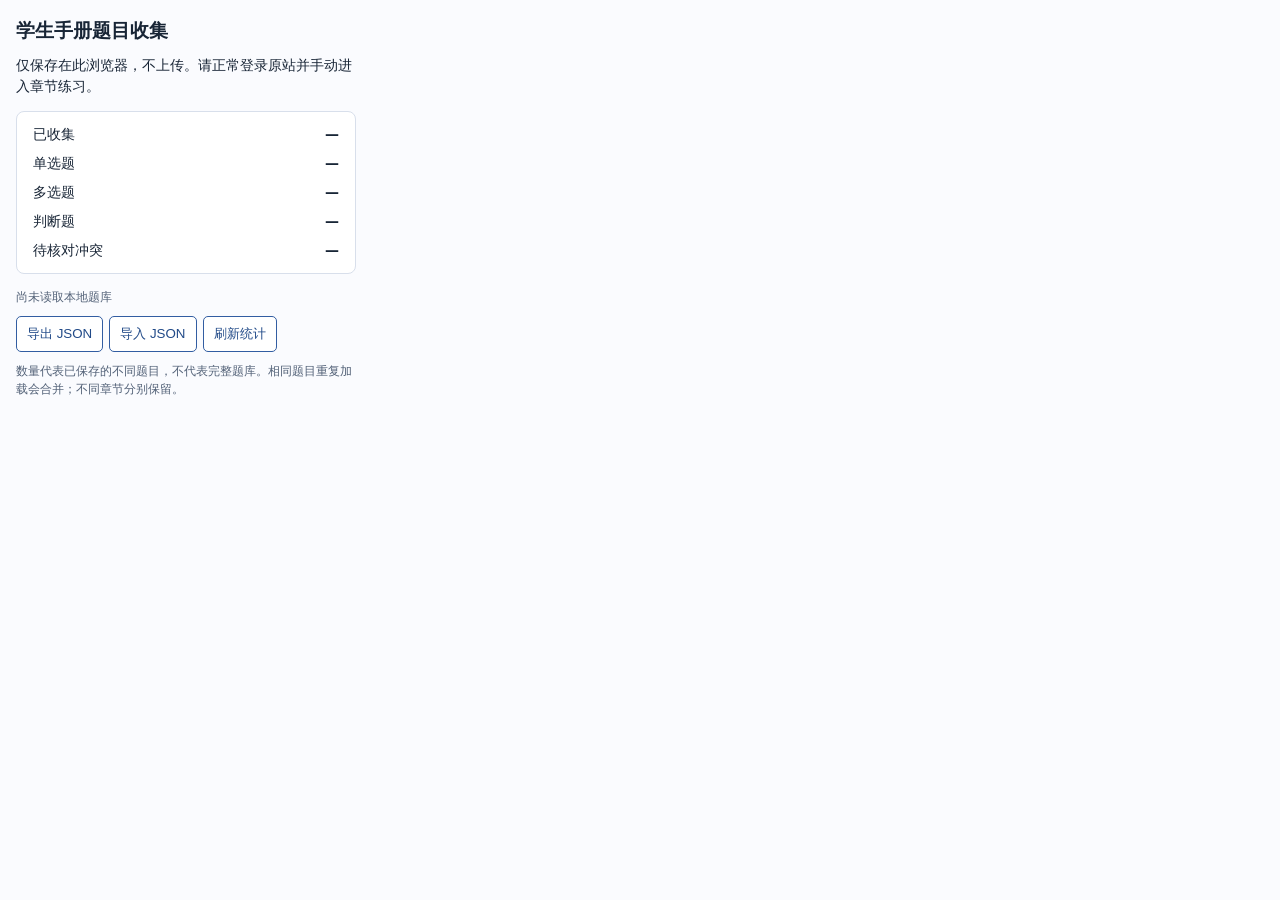
==== extension/popup.html @ c3acde2d "Add passive MV3 handbook question collector with local JSON import and export" ====
<!doctype html>
<html lang="zh-CN">
<head><meta charset="UTF-8"><meta name="viewport" content="width=device-width,initial-scale=1"><title>题库收集器</title><link rel="stylesheet" href="popup.css"></head>
<body>
  <h1>学生手册题目收集</h1>
  <p>仅保存在此浏览器，不上传。请正常登录原站并手动进入章节练习。</p>
  <dl>
    <div><dt>已收集</dt><dd id="total">—</dd></div>
    <div><dt>单选题</dt><dd id="one_choice">—</dd></div>
    <div><dt>多选题</dt><dd id="multi_choice">—</dd></div>
    <div><dt>判断题</dt><dd id="judge">—</dd></div>
    <div><dt>待核对冲突</dt><dd id="conflicts">—</dd></div>
  </dl>
  <p id="saved">尚未读取本地题库</p>
  <p id="storage-error" role="alert"></p>
  <div class="actions"><button id="export" type="button">导出 JSON</button><button id="import" type="button">导入 JSON</button><button id="refresh" type="button">刷新统计</button></div>
  <input id="file" type="file" accept=".json,application/json" hidden>
  <p id="message" role="status" aria-live="polite"></p>
  <p class="note">数量代表已保存的不同题目，不代表完整题库。相同题目重复加载会合并；不同章节分别保留。</p>
  <script src="popup.js"></script>
</body></html>
---- extension/popup.css ----
body{font:14px/1.5 system-ui,sans-serif;width:340px;margin:16px;color:#182536;background:#fafbfe}h1{font-size:19px;margin:0 0 10px}p{margin:10px 0}dl{background:white;border:1px solid #d8dfeb;border-radius:8px;padding:8px 12px}dl div{display:flex;justify-content:space-between;padding:4px}dd{margin:0;font-weight:700;font-variant-numeric:tabular-nums}.actions{display:flex;gap:6px;flex-wrap:wrap}button{cursor:pointer;padding:8px 10px;border:1px solid #325da2;border-radius:5px;color:#214a88;background:white}button:disabled{cursor:wait;opacity:.5}.note,#saved{font-size:12px;color:#526177}#storage-error{color:#a62828}#message{white-space:pre-wrap;overflow-wrap:anywhere}
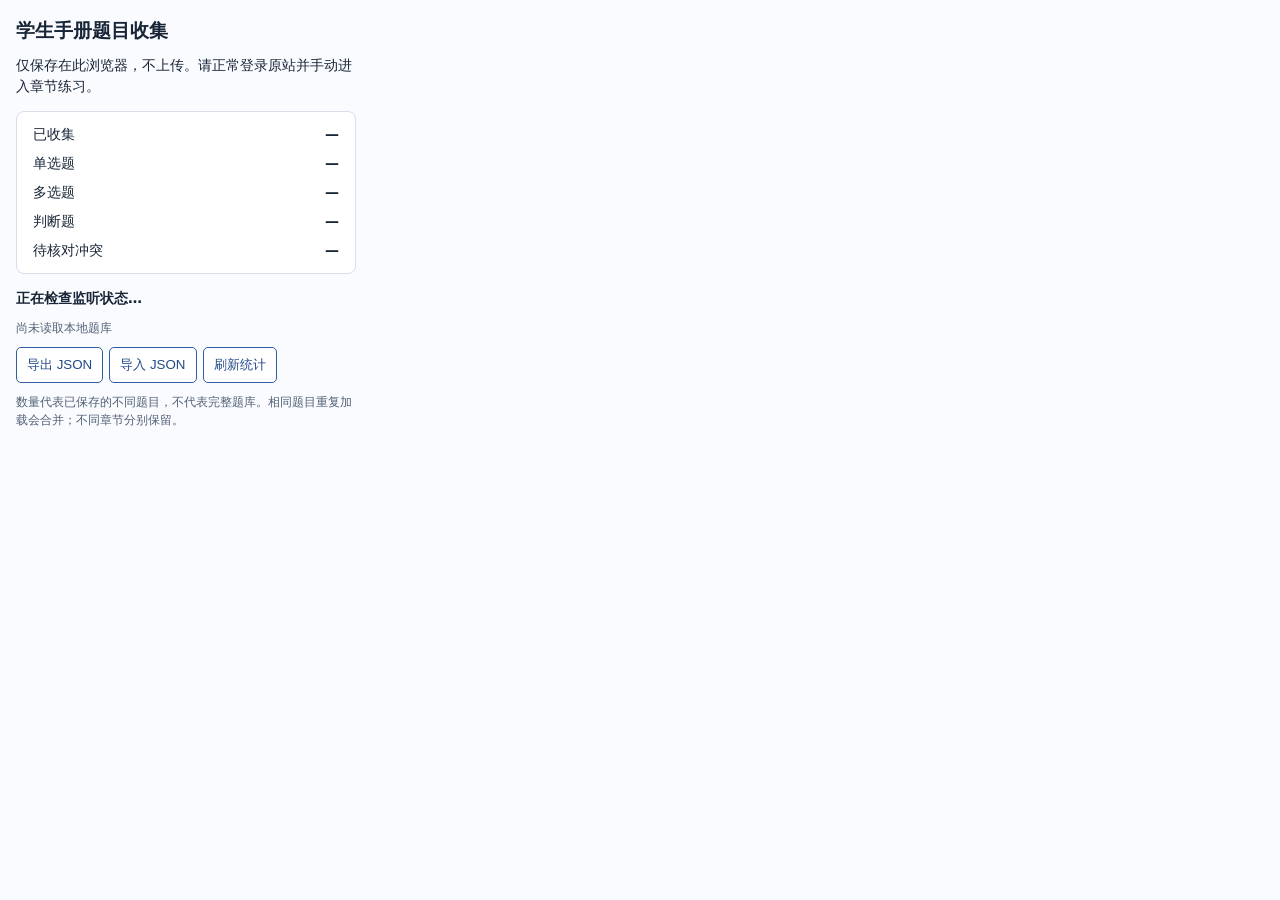
==== commit bb8f52d6: "Add collection stage diagnostics and fix root app entry injection" ====
--- a/extension/popup.html
+++ b/extension/popup.html
@@ -11,6 +11,7 @@
     <div><dt>判断题</dt><dd id="judge">—</dd></div>
     <div><dt>待核对冲突</dt><dd id="conflicts">—</dd></div>
   </dl>
+  <section aria-label="当前标签页诊断"><strong id="diagnostic-status" role="status">正在检查监听状态…</strong><p id="diagnostic-detail"></p></section>
   <p id="saved">尚未读取本地题库</p>
   <p id="storage-error" role="alert"></p>
   <div class="actions"><button id="export" type="button">导出 JSON</button><button id="import" type="button">导入 JSON</button><button id="refresh" type="button">刷新统计</button></div>
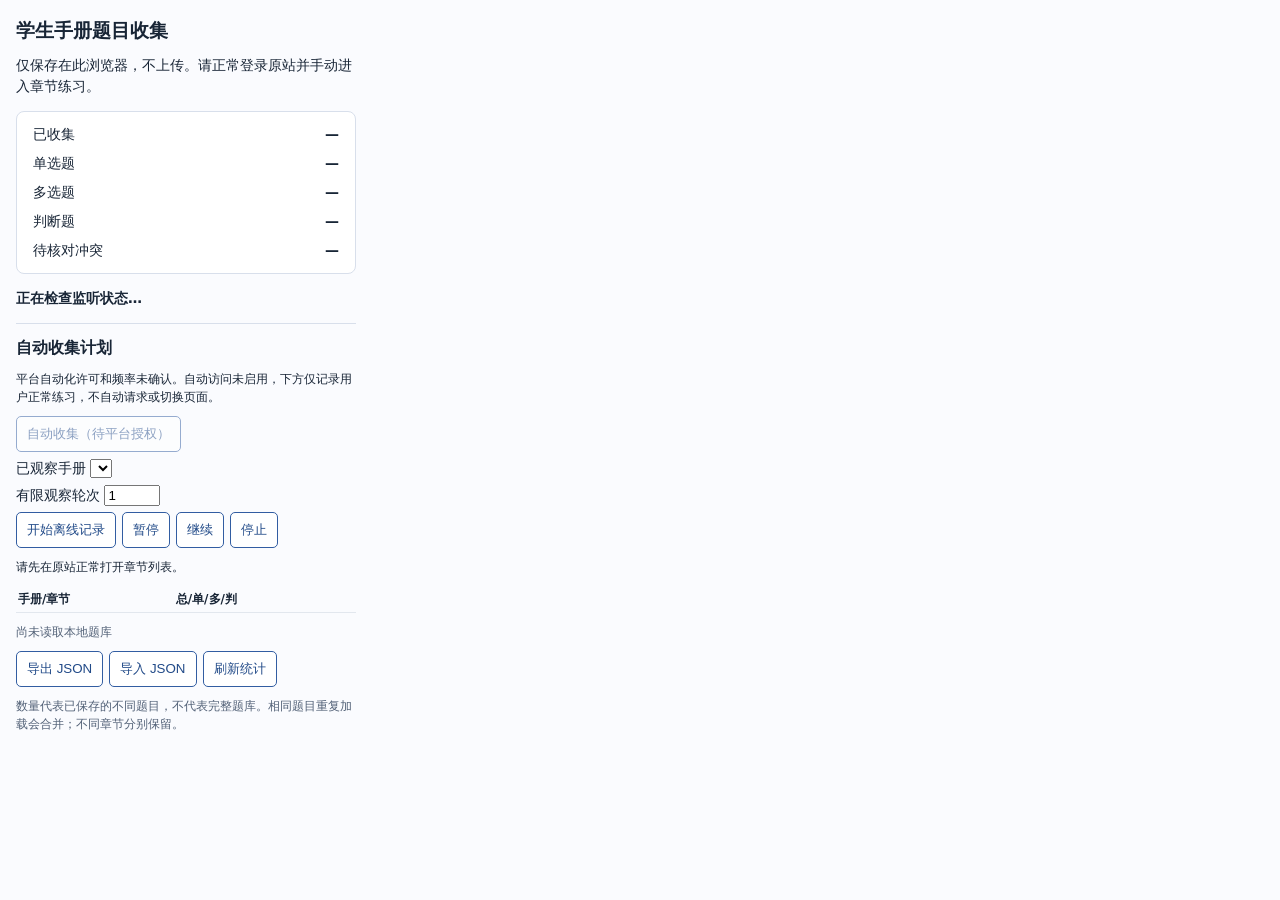
==== commit 56ec4e2c: "Add permission-gated offline collection plans and persistent progress" ====
--- a/extension/popup.html
+++ b/extension/popup.html
@@ -12,6 +12,16 @@
     <div><dt>待核对冲突</dt><dd id="conflicts">—</dd></div>
   </dl>
   <section aria-label="当前标签页诊断"><strong id="diagnostic-status" role="status">正在检查监听状态…</strong><p id="diagnostic-detail"></p></section>
+  <section class="queue" aria-label="离线收集计划">
+    <h2>自动收集计划</h2>
+    <p id="queue-permission">平台自动化许可和频率未确认。自动访问未启用，下方仅记录用户正常练习，不自动请求或切换页面。</p>
+    <button id="auto-start" type="button" disabled>自动收集（待平台授权）</button>
+    <label>已观察手册 <select id="queue-manual" aria-label="计划手册"></select></label>
+    <label>有限观察轮次 <input id="queue-rounds" type="number" min="1" max="10" value="1"></label>
+    <div class="actions"><button id="queue-start" type="button">开始离线记录</button><button id="queue-pause" type="button">暂停</button><button id="queue-resume" type="button">继续</button><button id="queue-stop" type="button">停止</button></div>
+    <p id="queue-status" role="status">请先在原站正常打开章节列表。</p>
+    <div class="table-wrap"><table><thead><tr><th>手册/章节</th><th>总/单/多/判</th></tr></thead><tbody id="chapter-progress"></tbody></table></div>
+  </section>
   <p id="saved">尚未读取本地题库</p>
   <p id="storage-error" role="alert"></p>
   <div class="actions"><button id="export" type="button">导出 JSON</button><button id="import" type="button">导入 JSON</button><button id="refresh" type="button">刷新统计</button></div>
--- a/extension/popup.css
+++ b/extension/popup.css
@@ -1 +1,2 @@
 body{font:14px/1.5 system-ui,sans-serif;width:340px;margin:16px;color:#182536;background:#fafbfe}h1{font-size:19px;margin:0 0 10px}p{margin:10px 0}dl{background:white;border:1px solid #d8dfeb;border-radius:8px;padding:8px 12px}dl div{display:flex;justify-content:space-between;padding:4px}dd{margin:0;font-weight:700;font-variant-numeric:tabular-nums}.actions{display:flex;gap:6px;flex-wrap:wrap}button{cursor:pointer;padding:8px 10px;border:1px solid #325da2;border-radius:5px;color:#214a88;background:white}button:disabled{cursor:wait;opacity:.5}.note,#saved{font-size:12px;color:#526177}#storage-error{color:#a62828}#message{white-space:pre-wrap;overflow-wrap:anywhere}
+.queue{border-top:1px solid #d8dfeb;margin-top:14px;padding-top:12px}h2{font-size:16px;margin:0 0 8px}label{display:block;margin:6px 0}input[type=number]{width:48px}select{max-width:190px}table{width:100%;border-collapse:collapse;font-size:12px}th,td{padding:4px 2px;text-align:left;border-bottom:1px solid #e2e7ee}#queue-status,#queue-permission{font-size:12px}#chapter-progress{overflow-wrap:anywhere}.table-wrap{max-height:220px;overflow:auto}
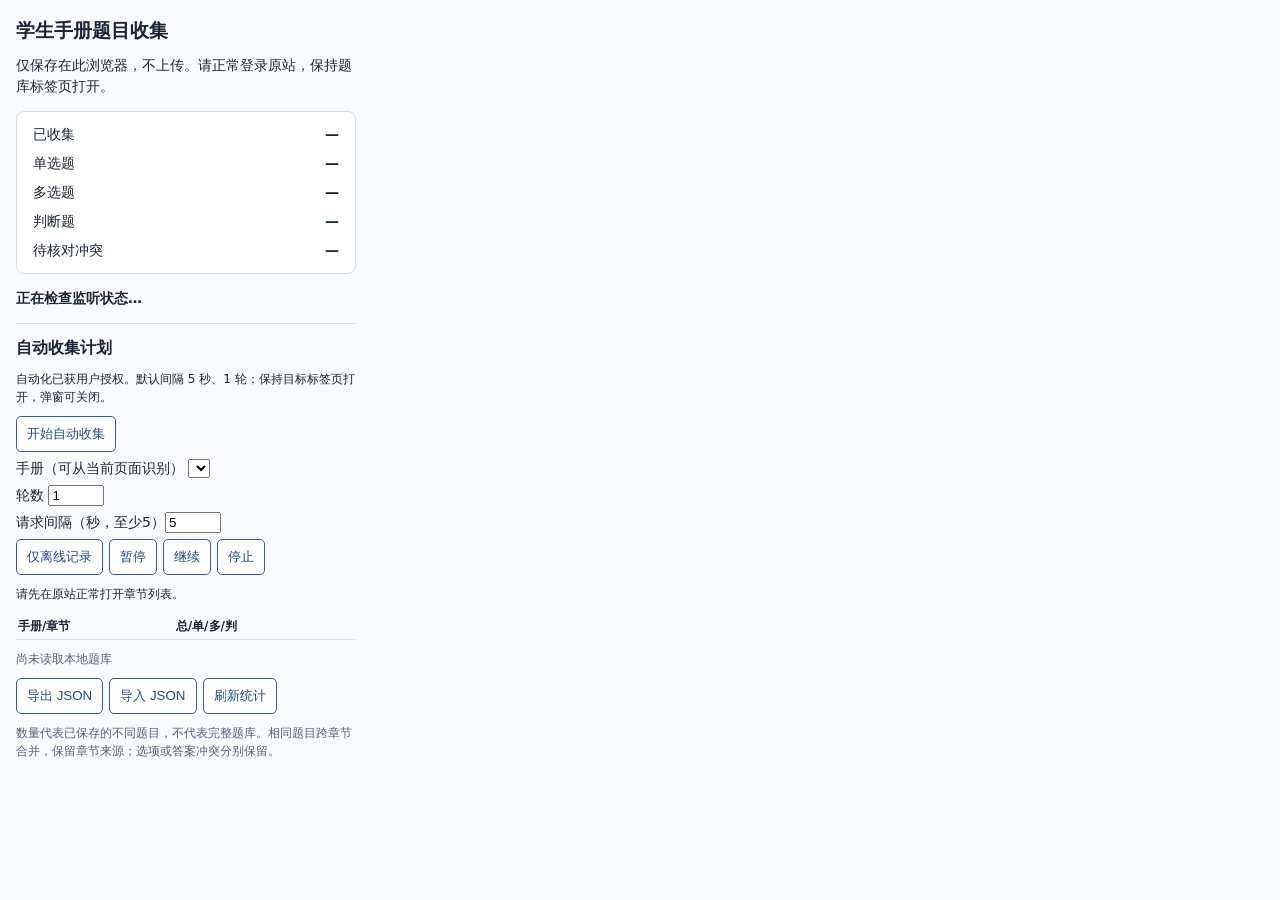
==== commit bcd5f9e7: "Enable authorized serial automatic collection with MV3 recovery" ====
--- a/extension/popup.html
+++ b/extension/popup.html
@@ -3,7 +3,7 @@
 <head><meta charset="UTF-8"><meta name="viewport" content="width=device-width,initial-scale=1"><title>题库收集器</title><link rel="stylesheet" href="popup.css"></head>
 <body>
   <h1>学生手册题目收集</h1>
-  <p>仅保存在此浏览器，不上传。请正常登录原站并手动进入章节练习。</p>
+  <p>仅保存在此浏览器，不上传。请正常登录原站，保持题库标签页打开。</p>
   <dl>
     <div><dt>已收集</dt><dd id="total">—</dd></div>
     <div><dt>单选题</dt><dd id="one_choice">—</dd></div>
@@ -12,13 +12,14 @@
     <div><dt>待核对冲突</dt><dd id="conflicts">—</dd></div>
   </dl>
   <section aria-label="当前标签页诊断"><strong id="diagnostic-status" role="status">正在检查监听状态…</strong><p id="diagnostic-detail"></p></section>
-  <section class="queue" aria-label="离线收集计划">
+  <section class="queue" aria-label="收集计划">
     <h2>自动收集计划</h2>
-    <p id="queue-permission">平台自动化许可和频率未确认。自动访问未启用，下方仅记录用户正常练习，不自动请求或切换页面。</p>
-    <button id="auto-start" type="button" disabled>自动收集（待平台授权）</button>
-    <label>已观察手册 <select id="queue-manual" aria-label="计划手册"></select></label>
-    <label>有限观察轮次 <input id="queue-rounds" type="number" min="1" max="10" value="1"></label>
-    <div class="actions"><button id="queue-start" type="button">开始离线记录</button><button id="queue-pause" type="button">暂停</button><button id="queue-resume" type="button">继续</button><button id="queue-stop" type="button">停止</button></div>
+    <p id="queue-permission">自动化已获用户授权。默认间隔 5 秒、1 轮；保持目标标签页打开，弹窗可关闭。</p>
+    <button id="auto-start" type="button">开始自动收集</button>
+    <label>手册（可从当前页面识别） <select id="queue-manual" aria-label="计划手册"></select></label>
+    <label>轮数 <input id="queue-rounds" type="number" min="1" max="10" value="1"></label>
+    <label>请求间隔（秒，至少5）<input id="auto-interval" type="number" min="5" max="86400" value="5"></label>
+    <div class="actions"><button id="queue-start" type="button">仅离线记录</button><button id="queue-pause" type="button">暂停</button><button id="queue-resume" type="button">继续</button><button id="queue-stop" type="button">停止</button></div>
     <p id="queue-status" role="status">请先在原站正常打开章节列表。</p>
     <div class="table-wrap"><table><thead><tr><th>手册/章节</th><th>总/单/多/判</th></tr></thead><tbody id="chapter-progress"></tbody></table></div>
   </section>
@@ -27,6 +28,6 @@
   <div class="actions"><button id="export" type="button">导出 JSON</button><button id="import" type="button">导入 JSON</button><button id="refresh" type="button">刷新统计</button></div>
   <input id="file" type="file" accept=".json,application/json" hidden>
   <p id="message" role="status" aria-live="polite"></p>
-  <p class="note">数量代表已保存的不同题目，不代表完整题库。相同题目重复加载会合并；不同章节分别保留。</p>
+  <p class="note">数量代表已保存的不同题目，不代表完整题库。相同题目跨章节合并，保留章节来源；选项或答案冲突分别保留。</p>
   <script src="popup.js"></script>
 </body></html>
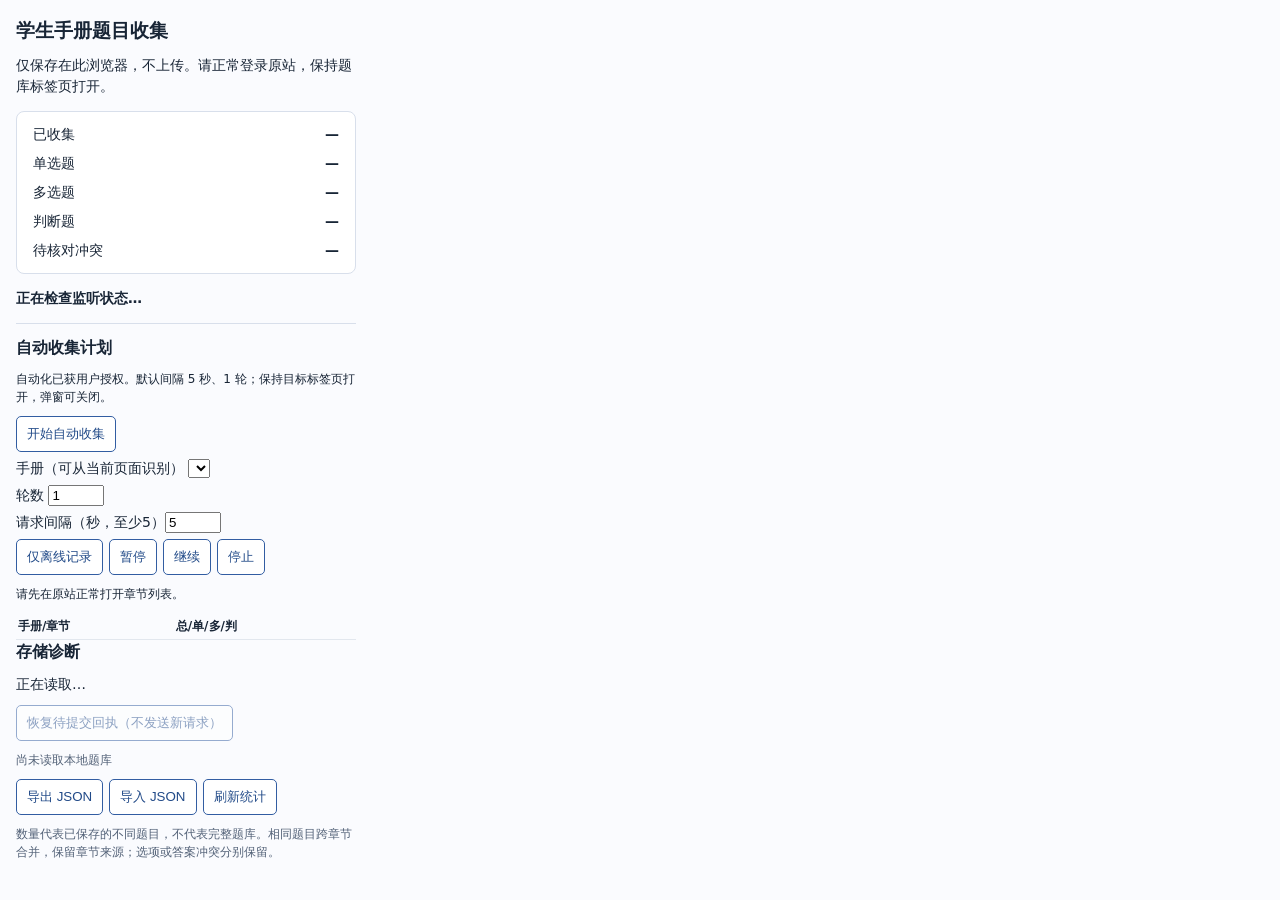
==== commit e7750a34: "Stabilize MV3 storage with verified incremental commits and durable receipts" ====
--- a/extension/popup.html
+++ b/extension/popup.html
@@ -23,6 +23,7 @@
     <p id="queue-status" role="status">请先在原站正常打开章节列表。</p>
     <div class="table-wrap"><table><thead><tr><th>手册/章节</th><th>总/单/多/判</th></tr></thead><tbody id="chapter-progress"></tbody></table></div>
   </section>
+  <section aria-label="本地存储诊断"><h2>存储诊断</h2><p id="storage-diagnostic" role="status">正在读取…</p><button id="recover-storage" type="button" disabled>恢复待提交回执（不发送新请求）</button></section>
   <p id="saved">尚未读取本地题库</p>
   <p id="storage-error" role="alert"></p>
   <div class="actions"><button id="export" type="button">导出 JSON</button><button id="import" type="button">导入 JSON</button><button id="refresh" type="button">刷新统计</button></div>
